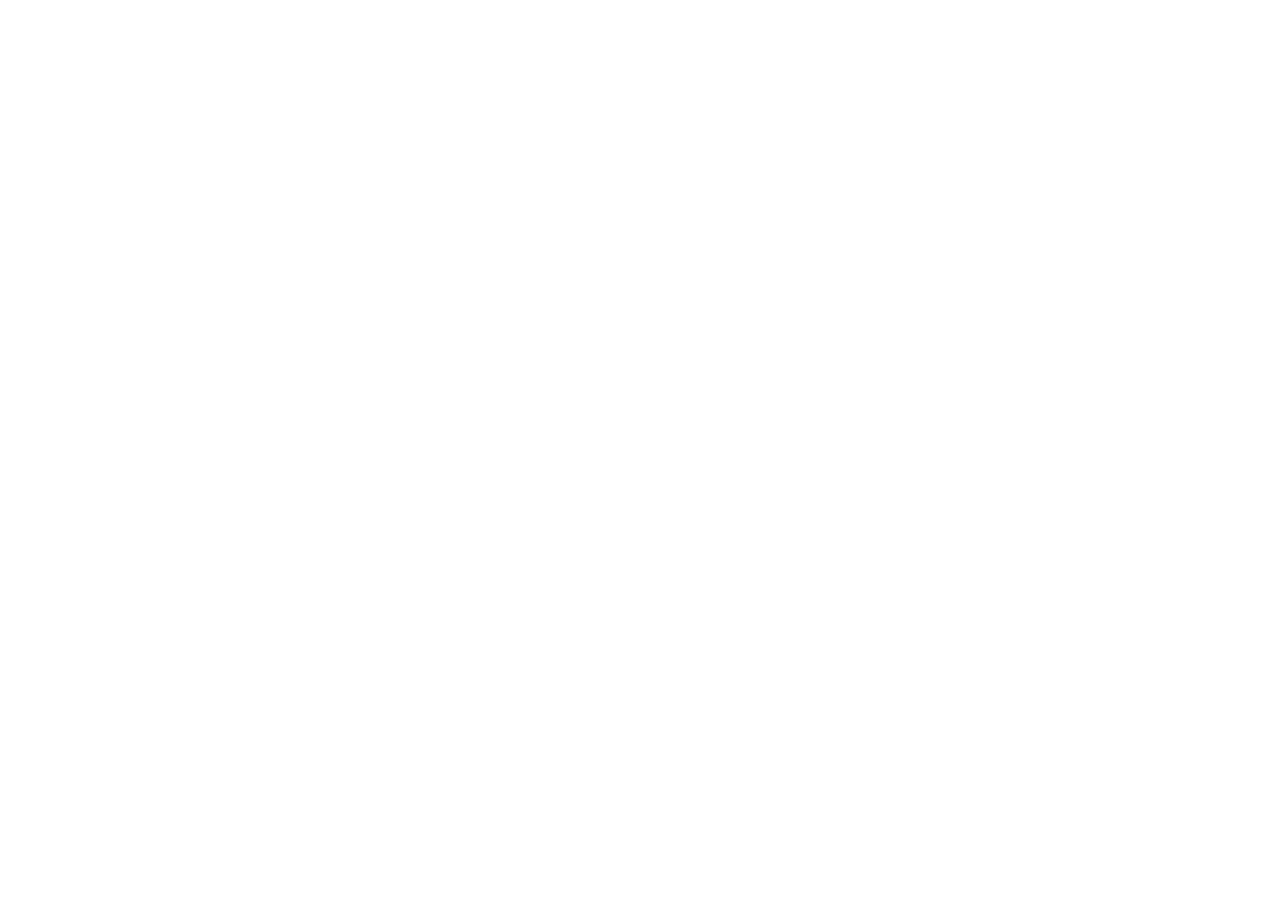
==== web/source/index.html @ ba82f368 "reformatting w/ new assets" ====
<!doctype html>
<html lang="en">
  <head>
    <meta charset="UTF-8" />
    <meta name="viewport" content="width=device-width, initial-scale=1.0" />
    <title>mi_net system</title>
    <link rel="stylesheet" href="../source/style.css">
    <link rel="stylesheet" href="../assets/w3.css">
  </head>
  <body class="overflow-hidden">

    <div id="mi_net_frame"></div>

    <script type="module" src="../source/app.js"></script>
    <script type="module" src="../source/app.js"></script>
  </body>
</html>
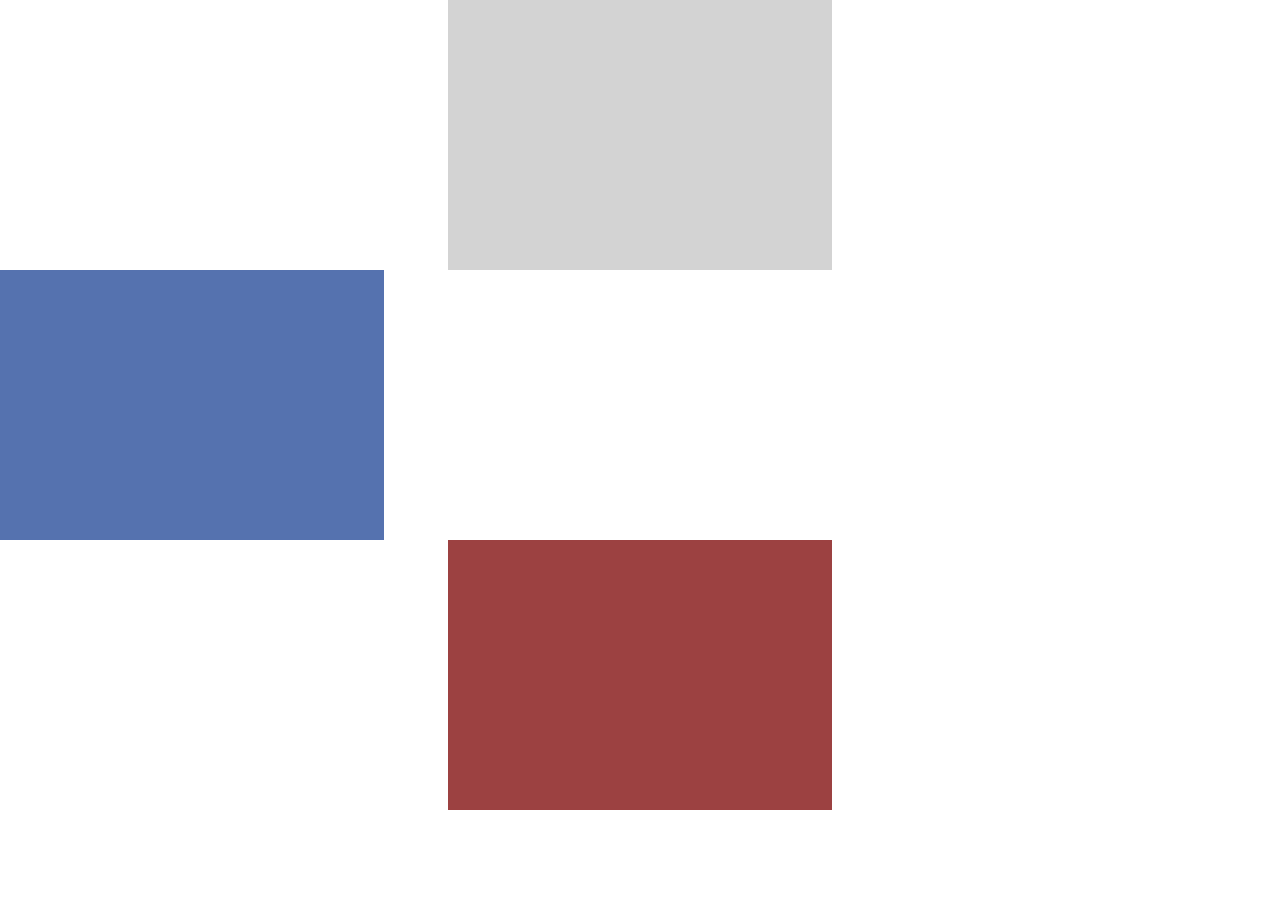
==== commit 9d8d36bd: "creating spaces for info" ====
--- a/web/source/index.html
+++ b/web/source/index.html
@@ -9,7 +9,11 @@
   </head>
   <body class="overflow-hidden">
 
-    <div id="mi_net_frame"></div>
+    <div class="pause_screen">
+      <div class="menu_info"></div>
+      <div class="city_info"></div>
+      <div class="plyr_info"></div>
+    </div>
 
     <script type="module" src="../source/app.js"></script>
     <script type="module" src="../source/app.js"></script>
--- a/web/source/style.css
+++ b/web/source/style.css
@@ -0,0 +1,34 @@
+* {
+    padding: 0;
+    margin: 0
+}
+  
+/* Body styling */
+body {
+    background-color: none;
+    overflow: hidden;
+}
+
+#main-container {
+    position: absolute;
+    width: 100vw;
+    height: 100vh;
+}
+
+.menu_info {
+    background-color: lightgrey;
+    width: 30vw; height: 30vh;
+    margin: auto;
+}
+
+.city_info {
+    background-color: rgb(85, 114, 175);
+    width: 30vw; height: 30vh;
+    margin: left;
+}
+
+.plyr_info {
+    background-color: rgb(156, 65, 65);
+    width: 30vw; height: 30vh;
+    margin: auto;
+}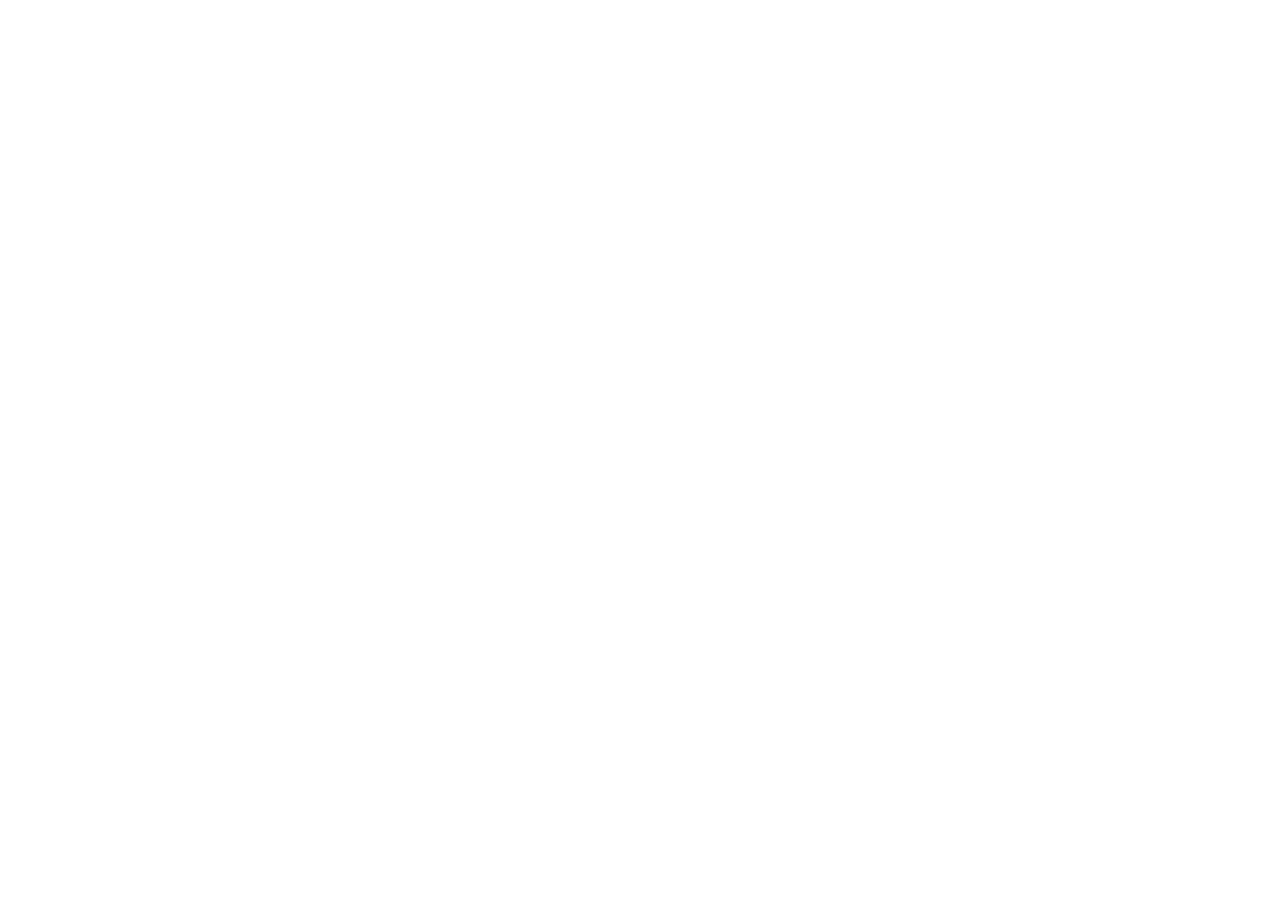
==== commit 43301098: "html / css dev - pause menu bones" ====
--- a/web/source/index.html
+++ b/web/source/index.html
@@ -6,6 +6,7 @@
     <title>mi_net system</title>
     <link rel="stylesheet" href="../source/style.css">
     <link rel="stylesheet" href="../assets/w3.css">
+    <link rel="stylesheet" href="https://cdnjs.cloudflare.com/ajax/libs/font-awesome/6.1.1/css/all.min.css">
   </head>
   <body class="overflow-hidden">
 
@@ -16,6 +17,6 @@
     </div>
 
     <script type="module" src="../source/app.js"></script>
-    <script type="module" src="../source/app.js"></script>
+    <script type="module" src="../assets/jquery.js"></script>
   </body>
 </html>--- a/web/source/style.css
+++ b/web/source/style.css
@@ -15,20 +15,3 @@
     height: 100vh;
 }
 
-.menu_info {
-    background-color: lightgrey;
-    width: 30vw; height: 30vh;
-    margin: auto;
-}
-
-.city_info {
-    background-color: rgb(85, 114, 175);
-    width: 30vw; height: 30vh;
-    margin: left;
-}
-
-.plyr_info {
-    background-color: rgb(156, 65, 65);
-    width: 30vw; height: 30vh;
-    margin: auto;
-}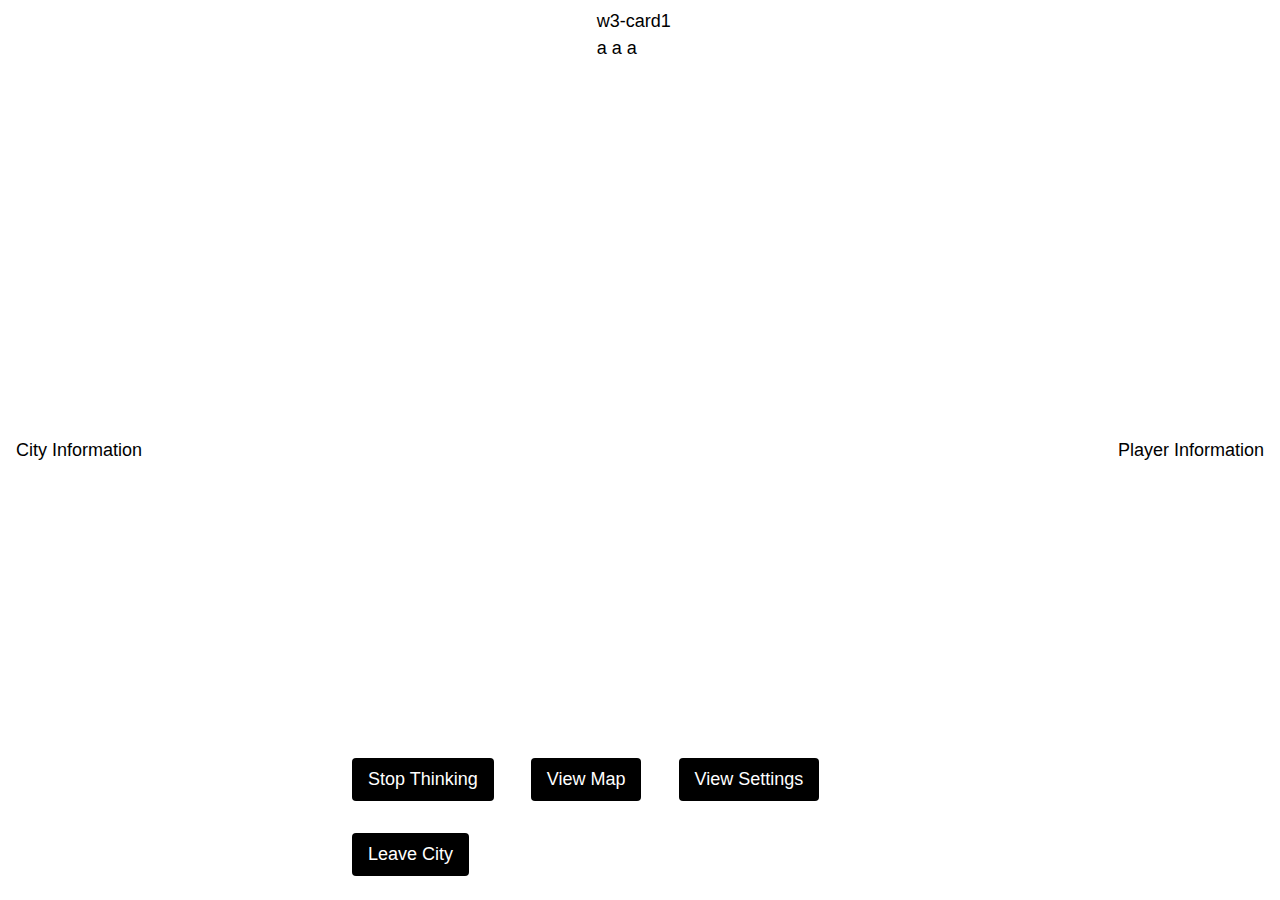
==== commit 732e5ae3: "adjusting placement" ====
--- a/web/source/index.html
+++ b/web/source/index.html
@@ -11,9 +11,31 @@
   <body class="overflow-hidden">
 
     <div class="pause_screen">
-      <div class="menu_info"></div>
-      <div class="city_info"></div>
-      <div class="plyr_info"></div>
+      <div class="menu_info">
+        <div class="w3-padding w3-display-topmiddle w3-large">
+          <div class="w3-col w3-row-padding" style="width:8vw">
+            <p>w3-card1 a a a</p>
+          </div>
+        </div>
+        <div class="w3-padding w3-display-bottommiddle w3-large">
+          <button class="w3-btn w3-round-medium w3-black w3-margin">Stop Thinking</button>
+          <button class="w3-btn w3-round-medium w3-black w3-margin">View Map</button>
+          <button class="w3-btn w3-round-medium w3-black w3-margin">View Settings</button>
+          <button class="w3-btn w3-round-medium w3-black w3-margin">Leave City</button>
+        </div>
+      </div>
+      <div class="city_info">
+        <div class="w3-padding w3-display-left w3-large">
+          City Information
+
+        </div>
+      </div>
+      <div class="plyr_info">
+        <div class="w3-padding w3-display-right w3-large">
+          Player Information
+
+        </div>
+      </div>
     </div>
 
     <script type="module" src="../source/app.js"></script>
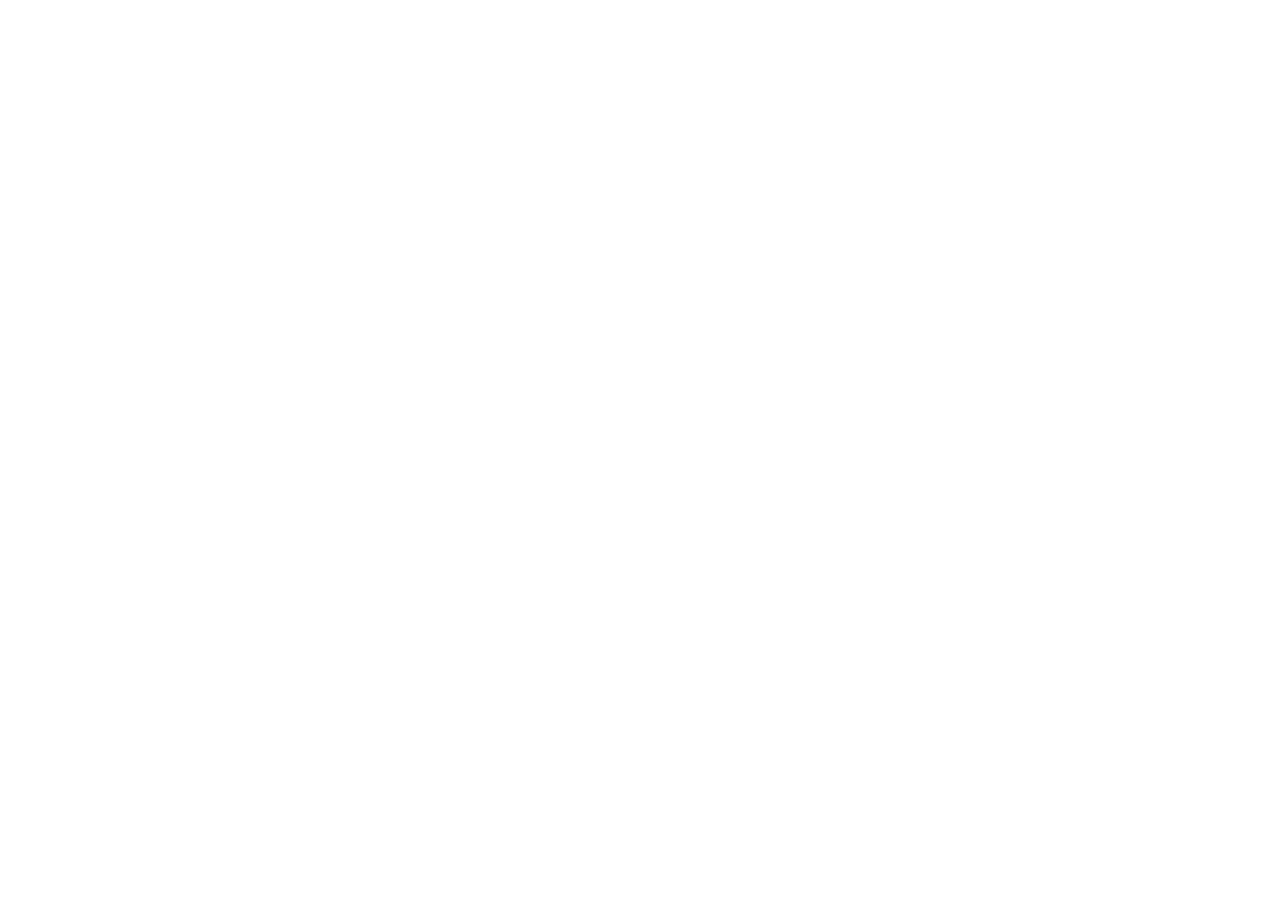
==== commit 1f1c7e99: "conversion to minet library" ====
--- a/web/source/index.html
+++ b/web/source/index.html
@@ -10,33 +10,7 @@
   </head>
   <body class="overflow-hidden">
 
-    <div class="pause_screen">
-      <div class="menu_info">
-        <div class="w3-padding w3-display-topmiddle w3-large">
-          <div class="w3-col w3-row-padding" style="width:8vw">
-            <p>w3-card1 a a a</p>
-          </div>
-        </div>
-        <div class="w3-padding w3-display-bottommiddle w3-large">
-          <button class="w3-btn w3-round-medium w3-black w3-margin">Stop Thinking</button>
-          <button class="w3-btn w3-round-medium w3-black w3-margin">View Map</button>
-          <button class="w3-btn w3-round-medium w3-black w3-margin">View Settings</button>
-          <button class="w3-btn w3-round-medium w3-black w3-margin">Leave City</button>
-        </div>
-      </div>
-      <div class="city_info">
-        <div class="w3-padding w3-display-left w3-large">
-          City Information
-
-        </div>
-      </div>
-      <div class="plyr_info">
-        <div class="w3-padding w3-display-right w3-large">
-          Player Information
-
-        </div>
-      </div>
-    </div>
+    <div class="minet_main"></div>
 
     <script type="module" src="../source/app.js"></script>
     <script type="module" src="../assets/jquery.js"></script>
